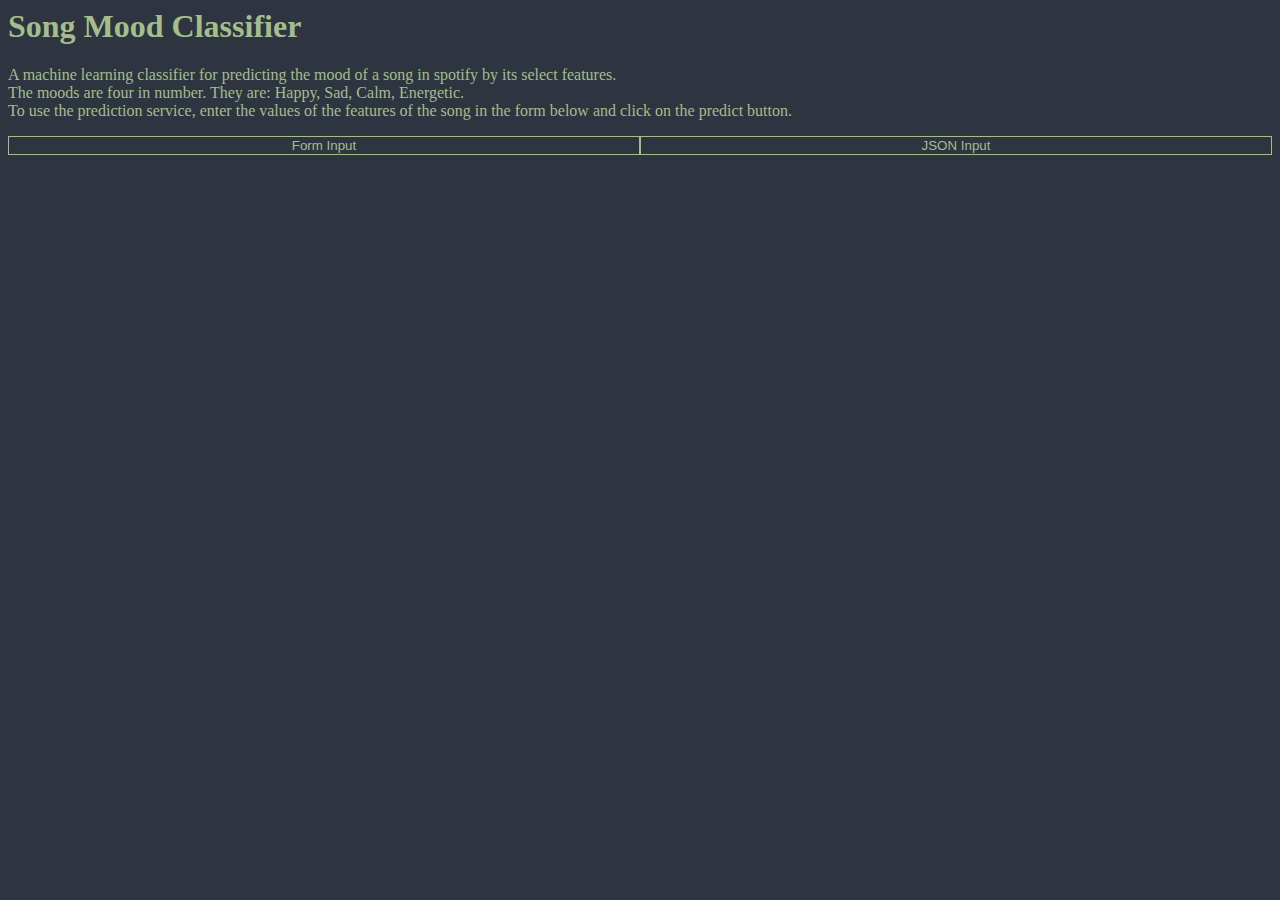
==== webservice/templates/index.html @ 891cb7ca "add: index.html and corresponding change in flask_Script" ====
<html>

<head>
  <title>Template</title>
  <style>
    .button-container {
      display: flex;
      justify-content: space-between;
    }

    .responsive-button {
      width: 100%;
      box-sizing: border-box;
    }

    .form-container {
      border: 1px solid #a3be8c;
      padding: 20px;
      margin: 20px 0;
    }

    .form-container ul {
      list-style-type: none;
      padding: 0;
    }

    .form-container li {
      display: flex;
      justify-content: space-between;
      align-items: center;
      margin-bottom: 10px;
    }

    .form-container label {
      flex: 1;
      text-align: left;
      margin-right: 10px;
    }

    .form-container input {
      flex: 2;
    }

    .json-container {
      border: 1px solid #a3be8c;
      padding: 20px;
      margin: 20px 0;
    }

    .json-container textarea {
      width: 100%;
      height: 200px;
      box-sizing: border-box;
    }

    * {
      background-color: #2e3440;
      color: #a3be8c;
    }

    input,
    textarea,
    button {
      border: #a3be8c 1px solid;
    }
  </style>
  <script>
    function showForm() {
      document.getElementById('formDiv').style.display = 'block';
      document.getElementById('jsonDiv').style.display = 'none';
    }
    function showJson() {
      document.getElementById('formDiv').style.display = 'none';
      document.getElementById('jsonDiv').style.display = 'block';
    }
  </script>
</head>

<body>
  <h1>Song Mood Classifier</h1>
  <p>A machine learning classifier for predicting the mood of a song in
    spotify by its select features. <br>The moods are four in number. They are:
    Happy, Sad, Calm, Energetic.
    <br>
    To use the prediction service, enter the values of the features of the
    song in the form below and click on the predict button. <br>
  </p>
  <div class="button-container">
    <button class="responsive-button" onclick="showForm()">Form Input</button>
    <button class="responsive-button" onclick="showJson()">JSON Input</button>
  </div>
  <div id="formDiv" style="display: none;">
    <form class="form-container" action="http://localhost:9696/predict-form" method="POST">
      <ul class="feature-form">
        <li>
          <label for="danceability">danceability</label>
          <input type="text" id="danceability" name="danceability" required>
        </li>
        <li>
          <label for="energy">energy</label>
          <input type="text" id="energy" name="energy" required>
        </li>
        <li>
          <label for="loudness">loudness</label>
          <input type="text" id="loudness" name="loudness" required>
        </li>
        <li>
          <label for="speechiness">speechiness</label>
          <input type="text" id="speechiness" name="speechiness" required>
        </li>
        <li>
          <label for="acousticness">acousticness</label>
          <input type="text" id="acousticness" name="acousticness" required>
        </li>
        <li>
          <label for="instrumentalness">instrumentalness</label>
          <input type="text" id="instrumentalness" name="instrumentalness">
        </li>
        <li>
          <label for="valence">valence</label>
          <input type="text" id="valence" name="valence" required>
        </li><br>
        <li>
          <input type="submit" value="Predict" style="width: 25%;">
        </li>
      </ul>
    </form>
  </div>
  <div id="jsonDiv" style="display: none;">
    <form class="json-container" action="http://localhost:9696/predict-json" method="POST">
      <textarea id="jsonInput" name="jsonInput" required>
          </textarea>
      <br><br>
      <input type="submit" value="Predict" style="width: 100%;">
    </form>
  </div>
</body>

</html>
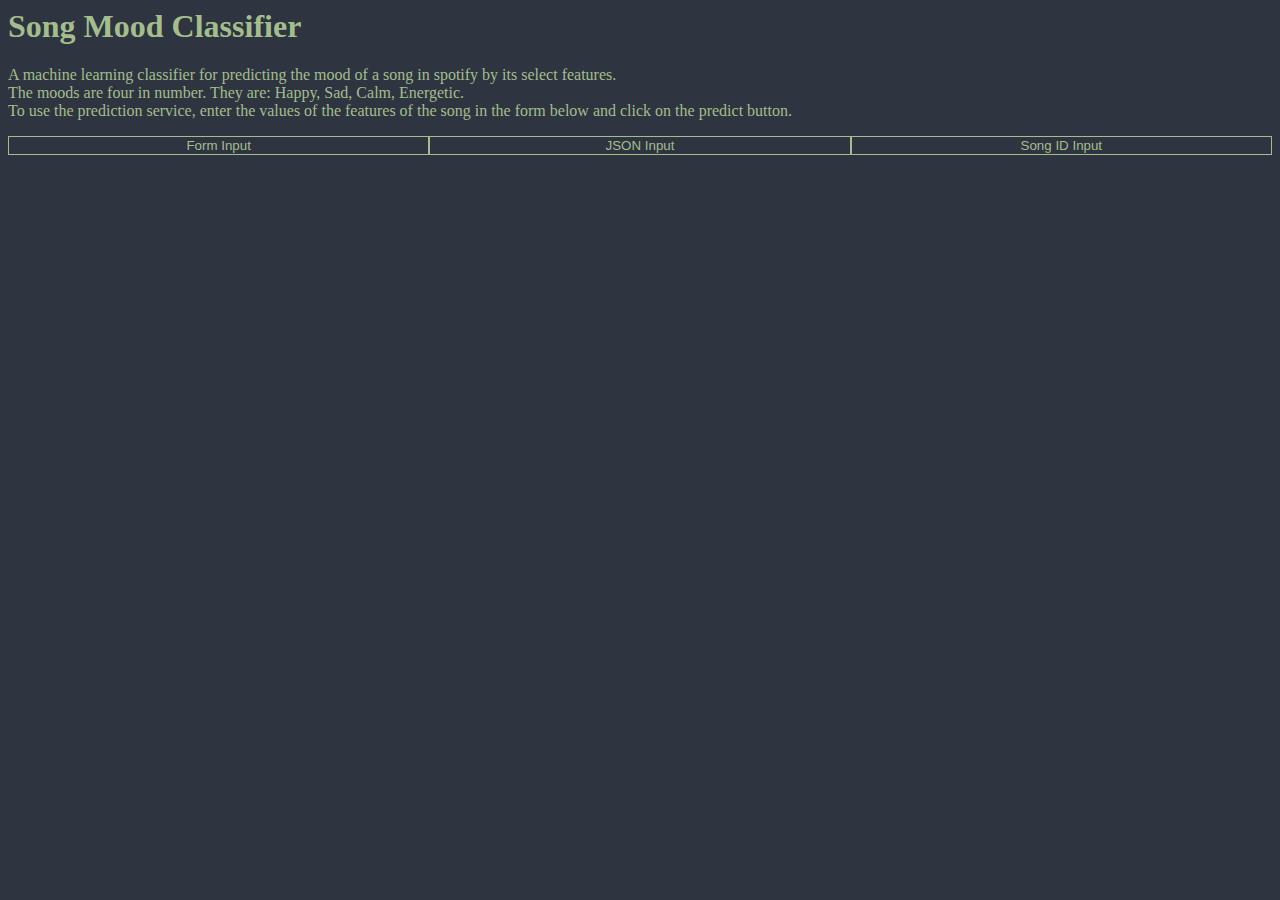
==== commit fb15a193: "add: spotify code to mood" ====
--- a/webservice/templates/index.html
+++ b/webservice/templates/index.html
@@ -53,6 +53,18 @@
       box-sizing: border-box;
     }
 
+    .id-container {
+      border: 1px solid #a3be8c;
+      padding: 20px;
+      margin: 20px;
+    }
+
+    .id-container textarea {
+      width: 100%;
+      height: 100px;
+      box-sizing: border-box;
+    }
+
     * {
       background-color: #2e3440;
       color: #a3be8c;
@@ -68,10 +80,47 @@
     function showForm() {
       document.getElementById('formDiv').style.display = 'block';
       document.getElementById('jsonDiv').style.display = 'none';
+      document.getElementById('idDiv').style.display = 'none';
+      document.getElementById('result').textContent = '';
     }
     function showJson() {
       document.getElementById('formDiv').style.display = 'none';
+      document.getElementById('idDiv').style.display = 'none';
       document.getElementById('jsonDiv').style.display = 'block';
+      document.getElementById('result').textContent = '';
+    }
+    function showID() {
+      document.getElementById('formDiv').style.display = 'none';
+      document.getElementById('jsonDiv').style.display = 'none';
+      document.getElementById('idDiv').style.display = 'block';
+      document.getElementById('result').textContent = '';
+    }
+    function fetchData(formClass) {
+      var formData = new FormData(document.querySelector(formClass));
+      var path_to_post = "";
+      if (formClass === ".form-container") {
+        path_to_post = "/predict-form";
+      }
+      else if (formClass === ".json-container") {
+        path_to_post = "/predict-json";
+      }
+      else if (formClass === ".id-container") {
+        path_to_post = "/predict-id";
+      }
+      fetch(path_to_post, {
+        method: 'POST',
+        body: formData
+      })
+        .then(response => response.json())
+        .then(data => {
+          // Update division with response
+          Object.entries(data).forEach(([key, value]) => {
+            if (value["is_predicted"] == true) {
+              var output = "The features of the song denote [ " + key.toUpperCase() + " ] mood."
+              document.getElementById('result').textContent = output;
+            }
+          })
+        });
     }
   </script>
 </head>
@@ -88,9 +137,10 @@
   <div class="button-container">
     <button class="responsive-button" onclick="showForm()">Form Input</button>
     <button class="responsive-button" onclick="showJson()">JSON Input</button>
+    <button class="responsive-button" onclick="showID()">Song ID Input</button>
   </div>
   <div id="formDiv" style="display: none;">
-    <form class="form-container" action="http://localhost:9696/predict-form" method="POST">
+    <form class="form-container" onsubmit="event.preventDefault(); fetchData('.form-container');">
       <ul class="feature-form">
         <li>
           <label for="danceability">danceability</label>
@@ -127,13 +177,22 @@
     </form>
   </div>
   <div id="jsonDiv" style="display: none;">
-    <form class="json-container" action="http://localhost:9696/predict-json" method="POST">
+    <form class="json-container" onsubmit="event.preventDefault(); fetchData('.json-container');">
       <textarea id="jsonInput" name="jsonInput" required>
           </textarea>
       <br><br>
       <input type="submit" value="Predict" style="width: 100%;">
     </form>
   </div>
+  <div id="idDiv" style="display: none;">
+    <form class="id-container" onsubmit="event.preventDefault(); fetchData('.id-container');">
+      <textarea id="track" name="track" required>
+          </textarea>
+      <br><br>
+      <input type="submit" value="Predict" style="width: 100%;">
+    </form>
+  </div>
+  <div id="result"></div>
 </body>
 
 </html>